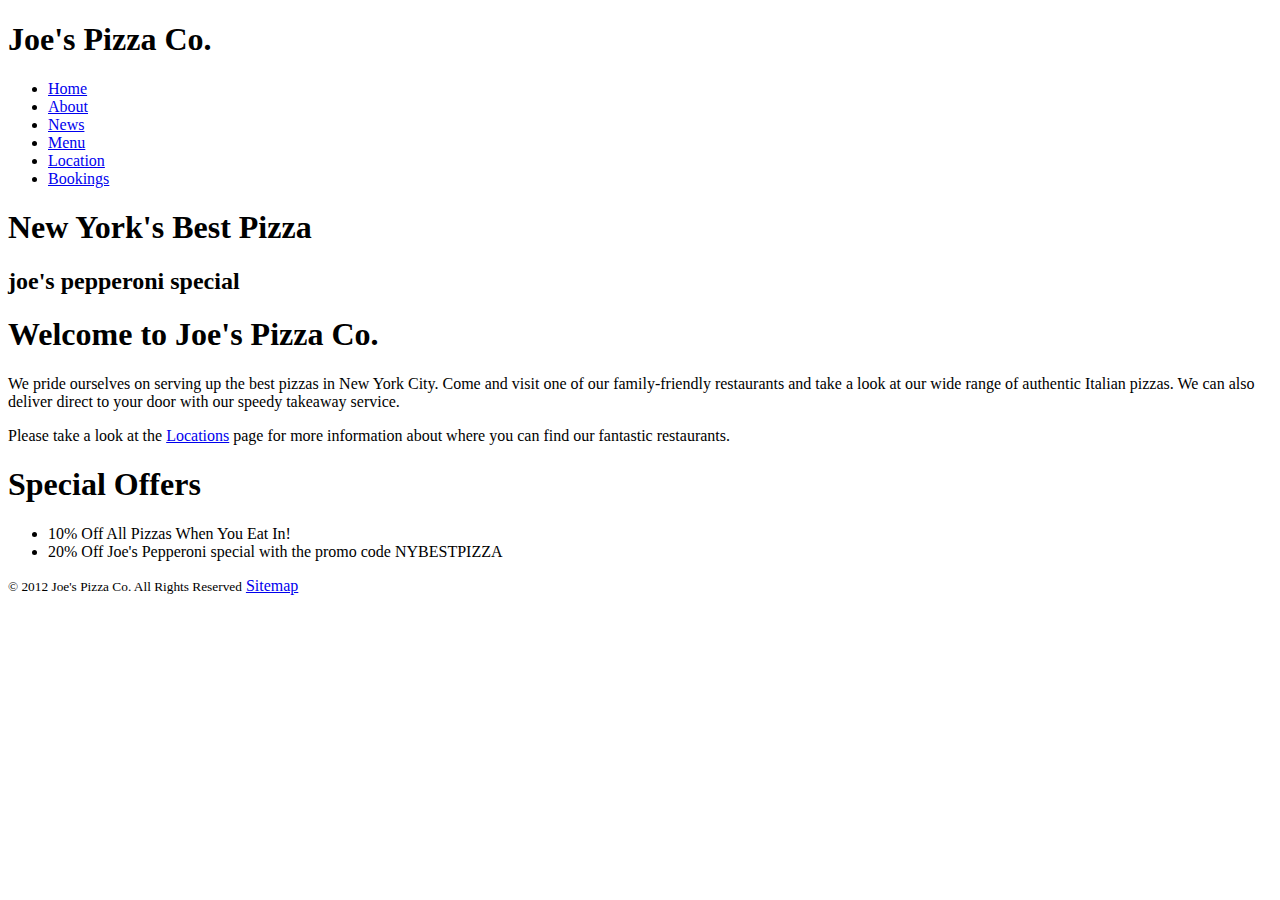
==== index.html @ 66791c7e "Add files via upload" ====
<!DOCTYPE html>
<html lang="en">
<head>
	<meta charset="utf-8">
	<title>Joe's Pizza Co. - New York's Best Pizza</title>

	<link rel="stylesheet" href="css/style.css">

	<meta name="description" content="Joe's Pizza is the home of the best pizzas in all of New York City.">
	<meta name="keywords" content="pizzas,joes pizza,garlic bread,pepperoni">
	<meta name="author" content="YOUR NAME">
</head>
<body>
	<!-- Page Container -->
	<div id="container">
		<!-- Header -->
		<header>
			<!-- Logo -->
			<div id="logo"><h1>Joe's Pizza Co.</h1></div>
			<!-- Navigation -->
			<nav>
			  	<ul>
        		 <li><a href="index.html" title="Joe's" class="active">Home</a>
        		 </li>
        		 <li><a href='about.html' title='Find out more about Joe’s Pizza Co.'>About</a>
                 </li>
                 <li><a href='news.html' title='Latest News about Joe’s Pizza Co.'> News </a>
                 </li>
                 <li><a href='menu.html' title='The restaurant menu for Joe’s Pizza Co.'>Menu</a>
                 </li>
                 <li><a href='locations.html' title='Joe’s Pizza Co. restaurant locations.'> Location</a>
                 </li>
                 <li><a href="bookings.html" title="Making a booking">Bookings</a></li>
        		</ul>
			</nav>
		</header>

		<!-- Main Content -->
		<div>
			<!-- Feature -->
			<section id="feature">
				<hgroup>
					<h1>New York's Best Pizza</h1>
					<h2>joe's pepperoni special</h2>
				</hgroup>
			</section>

			<!-- Home Text -->
			<section id="home-text">
				<h1>Welcome to Joe's Pizza Co.</h1>
				<p> We pride ourselves on serving up the best pizzas in New York City. Come and visit one of our family-friendly restaurants and take a look at our wide range of authentic Italian pizzas. We can also deliver direct to your door with our speedy takeaway service.</p>
                <p> Please take a look at the <a href="locations.html">Locations</a> page for more information about where you can find our fantastic restaurants.</p>
			</section>

			<!-- Special Offers -->
			<section id="offers">
			  <h1>Special Offers</h1>
			  <ul>
			  	<li>10% Off All Pizzas When You Eat In!</li>
			  	<li>20% Off Joe's Pepperoni special with the promo code NYBESTPIZZA</li>
			  </ul>
			</section>
		</div>

		<!-- Footer -->
		<footer>
			<small>&copy; 2012 Joe's Pizza Co. All Rights Reserved</small>
			<a href="sitemap.html" title="Linka to all the pages on this webstite">Sitemap</a>
		</footer>
	</div>
</body>
</html>
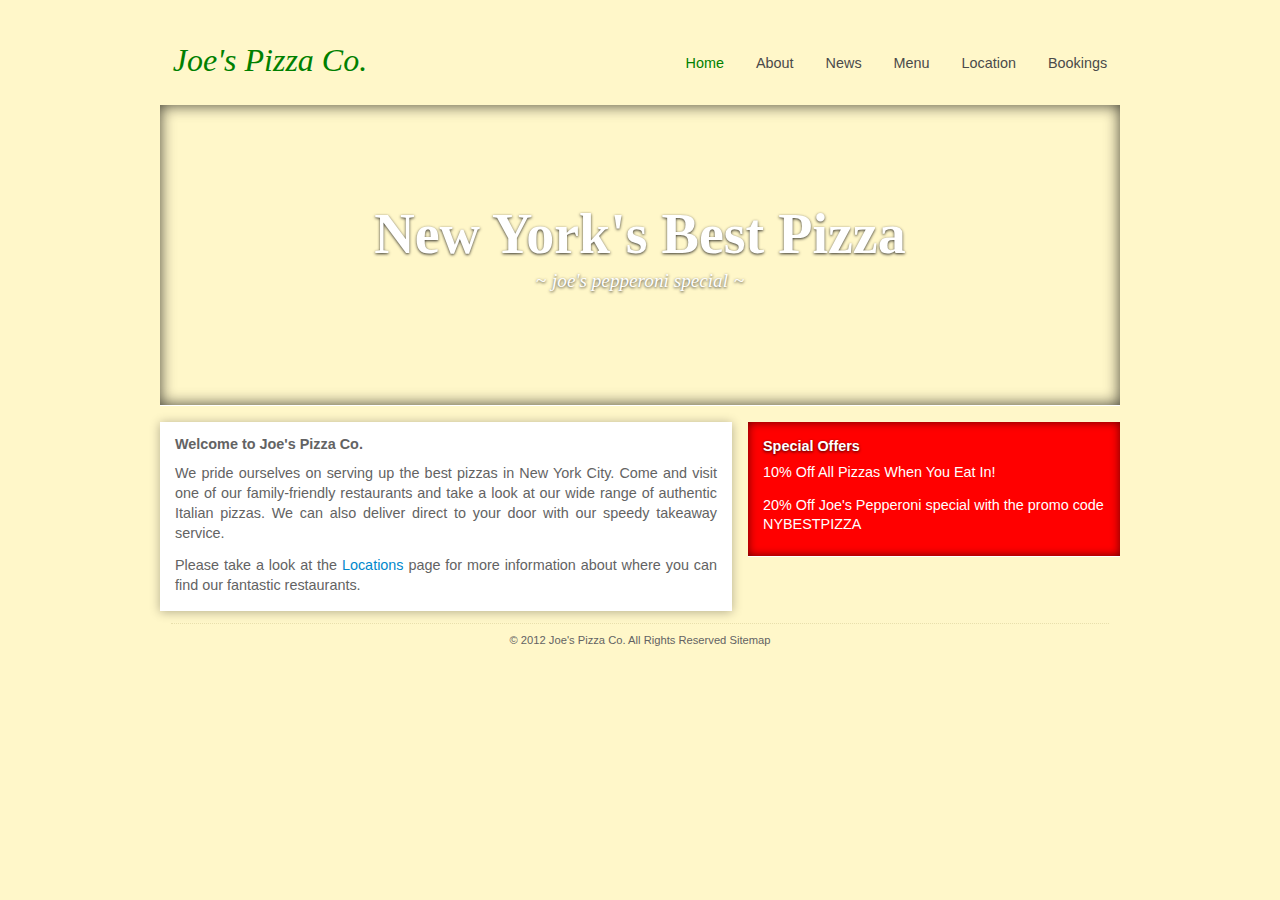
==== commit e669db95: "index.html" ====
--- a/index.html
+++ b/index.html
@@ -4,7 +4,7 @@
 	<meta charset="utf-8">
 	<title>Joe's Pizza Co. - New York's Best Pizza</title>
 
-	<link rel="stylesheet" href="css/style.css">
+	<link rel="stylesheet" href="style.css">
 
 	<meta name="description" content="Joe's Pizza is the home of the best pizzas in all of New York City.">
 	<meta name="keywords" content="pizzas,joes pizza,garlic bread,pepperoni">
--- a/style.css
+++ b/style.css
@@ -0,0 +1,639 @@
+/* http://meyerweb.com/eric/tools/css/reset/ 
+   v2.0 | 20110126
+   License: none (public domain)
+*/
+
+html, body, div, span, applet, object, iframe,
+h1, h2, h3, h4, h5, h6, p, blockquote, pre,
+a, abbr, acronym, address, big, cite, code,
+del, dfn, em, img, ins, kbd, q, s, samp,
+small, strike, strong, sub, sup, tt, var,
+b, u, i, center,
+dl, dt, dd, ol, ul, li,
+fieldset, form, label, legend,
+table, caption, tbody, tfoot, thead, tr, th, td,
+article, aside, canvas, details, embed, 
+figure, figcaption, footer, header, hgroup, 
+menu, nav, output, ruby, section, summary,
+time, mark, audio, video {
+	margin: 0;
+	padding: 0;
+	border: 0;
+	font-size: 100%;
+	font: inherit;
+	vertical-align: baseline;
+}
+/* HTML5 display-role reset for older browsers */
+article, aside, details, figcaption, figure, 
+footer, header, hgroup, menu, nav, section {
+	display: block;
+}
+body {
+	line-height: 1;
+}
+ol, ul {
+	list-style: none;
+}
+blockquote, q {
+	quotes: none;
+}
+blockquote:before, blockquote:after,
+q:before, q:after {
+	content: '';
+	content: none;
+}
+table {
+	border-collapse: collapse;
+	border-spacing: 0;
+}
+
+/*************************
+	Main Styling
+*************************/
+body {
+	background: #FFF7C9 url('../img/bodyBg.png') repeat-x;
+	color: #636363;
+	padding-top: 15px;
+	font-family: Helvetica Neue, Helvetica, Arial, sans-serif;
+}
+
+a {
+	color: #08C;
+	text-decoration: none;
+}
+
+a:hover,
+a:focus {
+	text-decoration: underline;
+}
+
+#container {
+	width: 960px;
+	margin: 0 auto;
+	padding: 0 15px;
+}
+
+/* Header */
+#container > header {
+	padding: 0 0.8em;
+	height: 90px;
+}
+
+header div#logo {
+	float: left;
+	color: green;
+	padding-top: 0.9em;
+	font-size: 2em;
+	font-style: italic;
+	font-family: Georgia;
+}
+
+header nav {
+	float: right;
+}
+
+header nav ul {
+	margin: 0;
+	padding: 0;
+	float: right;
+}
+
+header nav ul li {
+	float: left;
+	padding: 2.5em 0 2.5em 2em;
+}
+
+header nav ul li a,
+header nav ul li a:visited {
+	font-size: 0.9em;
+	text-decoration: none;
+	color: #4A4A4A;
+}
+
+header nav ul li a.active,
+header nav ul li a:focus,
+header nav ul li a:hover {
+	color: green;
+}
+
+/* Home Featue */
+section#feature {
+	width: 100%;
+	height: 300px;
+	background: url('../img/featureBg.png') no-repeat;
+	box-shadow: 0 0 15px rgba(0,0,0,0.75) inset;
+	-moz-box-shadow: 0 0 15px rgba(0,0,0,0.75) inset;
+	-webkit-box-shadow: 0 0 15px rgba(0,0,0,0.75) inset;
+	-o-box-shadow: 0 0 15px rgba(0,0,0,0.75) inset;
+	border-bottom: 1px solid white;
+	margin-bottom: 1em;
+	color: white;
+	text-align: center;
+	text-shadow: 0 1px 3px rgba(0,0,0,0.8);
+	-moz-text-shadow: 0 1px 3px rgba(0,0,0,0.8);
+	-webkit-text-shadow: 0 1px 3px rgba(0,0,0,0.8);
+	-o-text-shadow: 0 1px 3px rgba(0,0,0,0.8);
+}
+
+section#feature h1 {
+	font-size: 3.5em;
+	font-weight: bold;
+	padding-top: 1.8em;
+	font-family: Georgia;
+}
+
+section#feature h2 {
+	padding-top: 0.5em;
+	font-size: 1.2em;
+	font-family: Georgia;
+	font-style: italic;
+}
+
+section#feature h2:before,
+section#feature h2:after {
+	padding: 0 0.3em;
+	content: '~';
+}
+
+/* Page Text */
+section#page-text {
+	padding: 30px;
+	font-size: 0.9em;
+	background: white;
+	box-shadow: 0 1px 10px rgba(0,0,0,0.3);
+	-webkit-box-shadow: 0 1px 10px rgba(0,0,0,0.3);
+	-moz-box-shadow: 0 1px 10px rgba(0,0,0,0.3);
+	-o-box-shadow: 0 1px 10px rgba(0,0,0,0.3);
+	border-bottom: 1px solid white;
+	text-align: center;
+}
+
+/* Clearfix Hack */
+section#page-text:before, section#page-text:after { content: ""; display: table; }
+section#page-text:after { clear: both; }
+section#page-text { *zoom: 1; }
+
+#container > div:before, #container > div:after { content: ""; display: table; }
+#container > div:after { clear: both; }
+#container > div { *zoom: 1; }
+
+section#page-text > h1 {
+	text-align: center;
+	font-size: 1.4em;
+	margin: 0.8em 0 1.6em;
+}
+
+section#page-text section h1 {
+	font-size: 1.2em;
+	margin: 1em 0 1em 5px;
+	text-align: left;
+}
+
+section#page-text article {
+	padding: 1.5em 0;
+	border-top: 1px dotted #DDD;
+}
+
+section#page-text article header {
+	padding: 0;
+}
+
+section#page-text article header p {
+	font-size: 0.8em;
+}
+
+section#page-text article h1 {
+	text-align: left;
+	font-weight: 500;
+	font-size: 1.2em;
+}
+
+section#page-text > h1:before,
+section#page-text > h1:after {
+	content: '~';
+	padding: 0 0.4em;
+	color: #BABABA;
+}
+
+section#location1,
+section#location2,
+section#location3 {
+	width: 300px;
+	float: left;
+	padding-bottom: 1.2em;
+}
+
+section#location1 h2,
+section#location2 h2,
+section#location3 h2 {
+	margin-top: 1em;
+}
+
+section#location1 h1,
+section#location2 h1,
+section#location3 h1 {
+	text-align: center !important;
+}
+
+section#location1 p,
+section#location2 p,
+section#location3 p {
+	text-align: center !important;
+}
+
+section p.location-phone {
+	font-size: 1.6em;
+}
+
+section#location1 img,
+section#location2 img,
+section#location3 img {
+	width: 280px;
+	height: 160px;
+	background: #BABABA;
+}
+
+#menu-tables {
+	float: left;
+	width: 70%;
+}
+
+#menu-images {
+	float: right;
+	width: 240px;
+	margin-left: 30px;
+}
+
+#menu-images figure {
+	margin-bottom: 2em;
+}
+
+#menu-images figcaption {
+	font-family: Georgia, serif;
+	margin-top: 0.5em;
+	font-style: italic;
+}
+
+#menu-images img {
+	max-width: 100%;
+}
+
+table#pizzas,
+table#garlic-bread {
+	margin-bottom: 5em;
+}
+
+table#pizzas,
+table#garlic-bread,
+table#sides {
+	width: 100%;
+}
+
+table#pizzas thead th,
+table#garlic-bread thead th,
+table#sides thead th {
+	padding: 5px;
+	text-align: left;
+	font-style: italic;
+}
+
+table#pizzas tbody th,
+table#garlic-bread tbody th,
+table#sides tbody th {
+	padding: 5px;
+	text-align: left;
+	font-weight: bold;
+}
+
+table#pizzas td,
+table#garlic-bread td,
+table#sides td {
+	padding: 5px;
+	text-align: left;
+}
+
+table#pizzas tr td:first-child,
+table#garlic-bread tr td:first-child,
+table#sides tr td:first-child {
+	font-weight: bold;
+}
+
+table#pizzas tr td:nth-child(3),
+table#garlic-bread tr td:nth-child(2),
+table#sides tr td:nth-child(2) {
+	font-weight: bold;
+	width: 50px;
+}
+
+table caption {
+	text-align: left;
+	padding-left: 5px;
+	margin-bottom: 1em;
+}
+
+ul#sitemap {
+	text-align: left;
+	list-style: disc;
+	padding-left: 20px;
+}
+
+ul#sitemap a {
+	color: #08C;
+}
+
+ul#sitemap li {
+	padding: 0.5em 0;
+}
+
+section#page-text dl {
+	margin: 0;
+	padding: 0;
+}
+
+section#page-text dt {
+	padding-top: 1em;
+	font-size: 0.9em;
+}
+
+section#page-text dd {
+	padding: 0.3em 0;
+}
+
+/* Home Text */
+section#home-text {
+	float: left;
+	width: 542px;
+	padding: 15px;
+	font-size: 0.9em;
+	background: white;
+	box-shadow: 0 1px 10px rgba(0,0,0,0.3);
+	-webkit-box-shadow: 0 1px 10px rgba(0,0,0,0.3);
+	-moz-box-shadow: 0 1px 10px rgba(0,0,0,0.3);
+	-o-box-shadow: 0 1px 10px rgba(0,0,0,0.3);
+	border-bottom: 1px solid white;
+}
+
+section#home-text h1 {
+	font-weight: bold;
+	margin-bottom: 0.8em;
+}
+
+section#home-text p,
+section#page-text p {
+	line-height: 1.4em;
+	margin: 0.8em 0 0;
+	text-align: justify;
+}
+
+section#offers {
+	color: white;
+	width: 342px;
+	padding: 15px;
+	margin-left: 588px;;
+	background: red;
+	box-shadow: 0 0 10px rgba(0,0,0,0.6) inset;
+	-webkit-box-shadow: 0 0 10px rgba(0,0,0,0.6) inset;
+	-moz-box-shadow: 0 0 10px rgba(0,0,0,0.6) inset;
+	-o-box-shadow: 0 0 10px rgba(0,0,0,0.6) inset;
+	border-bottom: 1px solid white;
+	font-size: 0.9em;
+	line-height: 1.3em;
+}
+
+section#offers ul li {
+	padding: 0.5em 0;
+}
+
+section#contact h1,
+section#offers h1 {
+	font-weight: bold;
+	text-shadow: 0 1px 3px rgba(0,0,0,0.8);
+	-webkit-text-shadow: 0 1px 3px rgba(0,0,0,0.8);
+	-moz-text-shadow: 0 1px 3px rgba(0,0,0,0.8);
+	-o-text-shadow: 0 1px 3px rgba(0,0,0,0.8);
+}
+
+section#contact p,
+section#offers p {
+	line-height: 1.4em;
+	margin: 0.5em 0 0;
+	text-shadow: 0 1px 2px rgba(0,0,0,0.8);
+	-webkit-text-shadow: 0 1px 2px rgba(0,0,0,0.8);
+	-moz-text-shadow: 0 1px 2px rgba(0,0,0,0.8);
+	-o-text-shadow: 0 1px 2px rgba(0,0,0,0.8);
+}
+
+div#formButton {
+	float: right;
+	margin-top: 15px;
+	width: 372px;
+}
+
+div#formButton a {
+	display: block;
+	color: white;
+	text-align: center;
+	padding: 15px;
+	border: 1px solid #008600;
+	border-radius: 5px;
+	-moz-border-radius: 5px;
+	-webkit-border-radius: 5px;
+	-o-border-radius: 5px;
+	background-image: linear-gradient(bottom, rgb(0,148,30) 20%, rgb(6,189,43) 80%);
+	background-image: -o-linear-gradient(bottom, rgb(0,148,30) 20%, rgb(6,189,43) 80%);
+	background-image: -moz-linear-gradient(bottom, rgb(0,148,30) 20%, rgb(6,189,43) 80%);
+	background-image: -webkit-linear-gradient(bottom, rgb(0,148,30) 20%, rgb(6,189,43) 80%);
+	background-image: -ms-linear-gradient(bottom, rgb(0,148,30) 20%, rgb(6,189,43) 80%);
+
+	background-image: -webkit-gradient(
+		linear,
+		left bottom,
+		left top,
+		color-stop(0.2, rgb(0,148,30)),
+		color-stop(0.8, rgb(6,189,43))
+	);
+}
+
+div#formButton a:hover {
+	text-decoration: none;
+	background-image: linear-gradient(bottom, rgb(5,125,29) 20%, rgb(0,148,30) 80%);
+	background-image: -o-linear-gradient(bottom, rgb(5,125,29) 20%, rgb(0,148,30) 80%);
+	background-image: -moz-linear-gradient(bottom, rgb(5,125,29) 20%, rgb(0,148,30) 80%);
+	background-image: -webkit-linear-gradient(bottom, rgb(5,125,29) 20%, rgb(0,148,30) 80%);
+	background-image: -ms-linear-gradient(bottom, rgb(5,125,29) 20%, rgb(0,148,30) 80%);
+
+	background-image: -webkit-gradient(
+		linear,
+		left bottom,
+		left top,
+		color-stop(0.2, rgb(5,125,29)),
+		color-stop(0.8, rgb(0,148,30))
+	);
+}
+
+div.field {
+	line-height: 1.4em;
+	margin: 0.8em 0 0;
+	text-align: justify;
+}
+
+form label {
+	width: 320px;
+	display: inline-block;
+	vertical-align: top;
+}
+
+form input[type="text"],
+form input[type="email"],
+form input[type="tel"],
+form input[type="number"],
+form input[type="datetime-local"] {
+	width: 180px;
+	border: 1px solid #999;
+	padding: 3px;
+}
+
+form select {
+	width: 180px;
+}
+
+form span.required {
+	color: red;
+	font-size: 0.8em;
+}
+
+form p.validation-tip {
+	color: #FF0000;
+}
+
+form fieldset {
+	margin: 1em 0;
+	padding: 1em;
+	border: 1px solid #999;
+}
+
+/* Video */
+
+#video {
+	float: left;
+	width: 400px;
+	min-height: 225px;
+	margin-right: 25px;
+}
+
+#video-controls {
+	background: #D9D9D9;
+	border-radius: 5px;
+	padding: 5px;
+	margin-top: 10px;
+	text-align: left;
+}
+
+#playBtn,
+#pauseBtn,
+#muteBtn {
+	background: #636363;
+	color: white;
+	border: 0;
+	border-radius: 3px;
+}
+
+#playBtn:hover,
+#pauseBtn:hover,
+#muteBtn:hover {
+	background: #BABABA;
+	cursor: pointer;
+}
+
+#playBtn:active,
+#pauseBtn:active,
+#muteBtn:active {
+	background: #A1A1A1;
+	cursor: pointer;
+}
+
+#video-controls label {
+	font-size: 0.9em;
+}
+
+#seekBar {
+	width: 270px;
+  -webkit-appearance: none !important;
+  background: #BABABA;
+  height:7px;
+}
+
+#seekBar::-webkit-slider-thumb {
+    -webkit-appearance: none !important;
+    background:#636363;
+    border-radius: 5px;
+    height:10px;
+    width:10px;
+}
+
+#volume {
+	-webkit-appearance: none !important;
+  background: #BABABA;
+  height:7px;
+}
+
+#volume::-webkit-slider-thumb {
+    -webkit-appearance: none !important;
+    background:#636363;
+    border-radius: 5px;
+    height:10px;
+    width:10px;
+}
+
+/* Footer */
+footer {
+	text-align: center;
+	font-size: 0.7em;
+	border-top: 1px dotted #E8DFAC;
+	padding-top: 1em;
+	margin: 1em;
+	clear: both;
+}
+
+footer a,
+footer a:visited {
+	color: #636363;
+}
+
+footer a:hover,
+footer a:focus {
+	color: green;
+}
+
+
+/*************************
+	GeoLocation: Chapter 11
+*************************/
+
+section#location1.nearest,
+section#location2.nearest,
+section#location3.nearest {
+	width: 298px;
+	background-color: #FCF8E3;
+	border: 1px solid #FBEED5;
+	-webkit-border-radius: 4px;
+	-moz-border-radius: 4px;
+	border-radius: 4px;
+}
+
+#location1distance,
+#location2distance,
+#location3distance {
+	padding-top: 1em;
+}
+
+.nearest #location1distance,
+.nearest #location2distance,
+.nearest #location3distance {
+	font-weight: bold;
+}
+
+/* Float Fixes */
+.clearfix:before, .clearfix:after { content: ""; display: table; }
+.clearfix:after { clear: both; }
+.clearfix { *zoom: 1; }